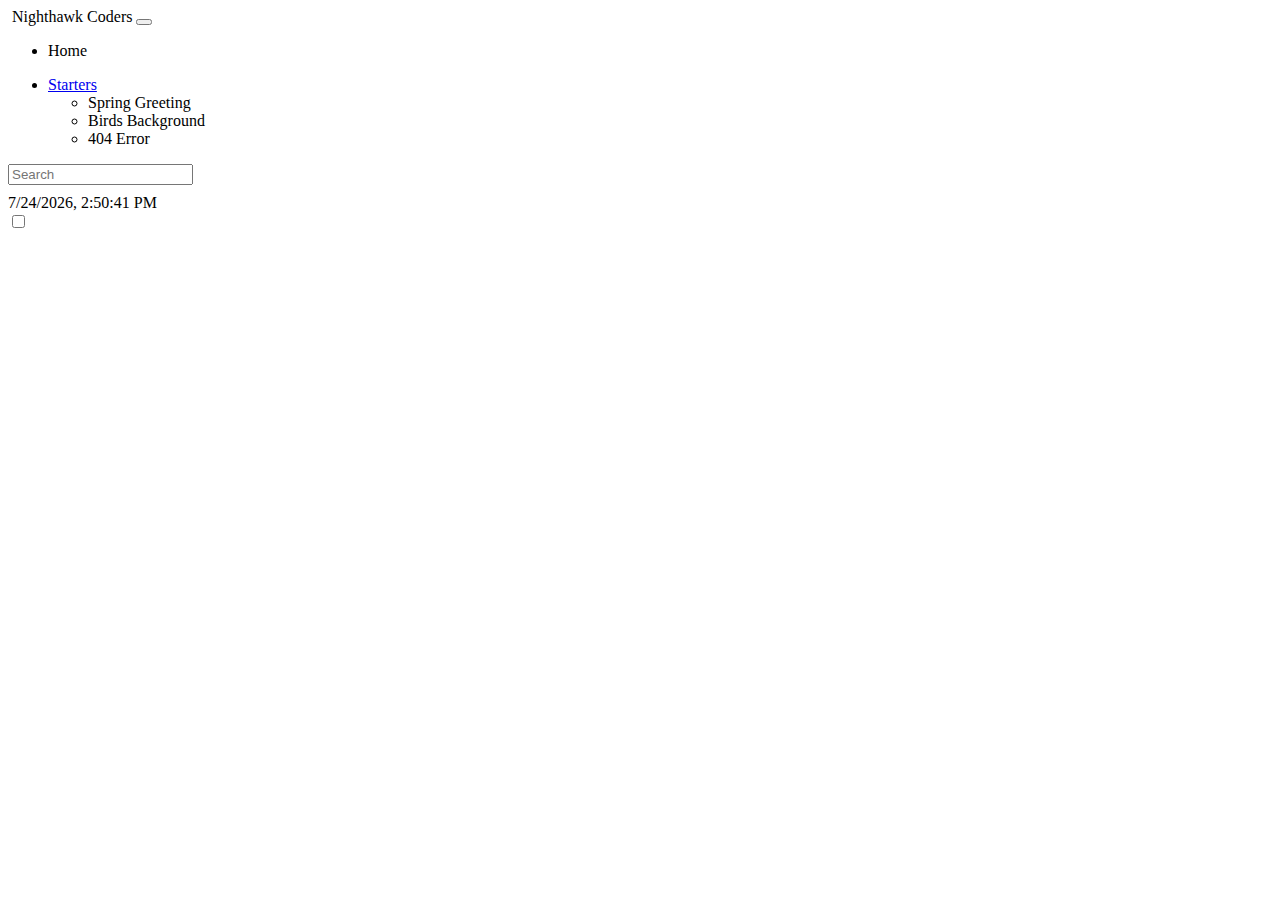
==== src/main/resources/templates/layouts/nav.html @ c7fa7520 "ckone spring boot" ====
<!DOCTYPE html>

<!-- Begin navigation fragments -->
<th:block xmlns:th="http://www.w3.org/1999/xhtml" xmlns:sec="http://www.thymeleaf.org/extras/spring-security" th:fragment="header">
    <nav class="navbar navbar-expand-lg navbar-light bg-secondary">
        <div class="container-fluid">
            <div class="btn-group">
                <img alt="" class="d-inline-block align-center"
                        src=""
                        th:src="@{/images/ncs_logo.png}"
                        height="50"
                        width="auto">
                <a class="navbar-brand" th:href="@{https://nighthawkcodingsociety.com}">Nighthawk Coders</a>
                <button class="navbar-toggler" type="button" data-bs-toggle="collapse" data-bs-target="#navbarNavDarkDropdown" aria-controls="navbarNavDarkDropdown" aria-expanded="false" aria-label="Toggle navigation">
                    <span class="navbar-toggler-icon"></span>
                </button>

                <div class="collapse navbar-collapse" id="navbarHome">
                    <ul class="navbar-nav">
                        <li class="nav-item active">
                            <a class="nav-link" th:href="@{/}">Home<span class="sr-only"></span></a>
                        </li>
                    </ul>
                </div>

                <div class="collapse navbar-collapse" id="navbarNavDarkDropdown0">
                    <ul class="navbar-nav">
                        <li class="nav-item dropdown">
                            <a class="nav-link dropdown-toggle" href="#" id="navbarDarkDropdownMenuLink0" role="button" data-bs-toggle="dropdown" aria-expanded="false">
                                Starters
                            </a>
                            <ul class="dropdown-menu dropdown-menu-dark" aria-labelledby="navbarDarkDropdownMenuLink0">
                                <li><a class="dropdown-item" th:href="@{/greet}">Spring Greeting</a></li>
                                <li><a class="dropdown-item" th:href="@{/birds}">Birds Background</a></li>
                                <li><a class="dropdown-item" th:href="@{/dne}">404 Error</a></li>
                            </ul>
                        </li>
                    </ul>
                </div>

            </div>


            <div class="btn-group">
                <!-- Search Box -->
                <div class="px-3" style="height:30px;">
                    <input id="search" type="search" placeholder="Search" aria-label="Search">
                </div>
                <!-- Clock display -->
                <div class="px-3 text-dark">
                    <span id="clock"></span>
                </div>

                <!-- Login/Logout -->
                <!--
                <th:block sec:authorize="isAnonymous()">
                    <div class="px-3">
                        <a th:href='@{/login}' class="link-dark">Login</a>
                    </div>
                </th:block>
                <th:block sec:authorize="isAuthenticated()">
                    <div class="dropdown px-3">
                        <span sec:authentication="name" class="dropdown-toggle link-dark" href="#" role="button" data-bs-toggle="dropdown" aria-expanded="false">
                        </span>
                        <ul class="dropdown-menu dropdown-menu-dark">
                            <li>
                                <div class="dropdown-item">
                                    <p style="margin-bottom:2px"><strong>ROLES:</strong></p>
                                    <p style="font-size:0.75em;margin:1px" sec:authorize="hasRole('ADMIN')">ADMIN</p>
                                    <p style="font-size:0.75em;margin:1px" sec:authorize="hasRole('TEACHER')">TEACHER</p>
                                    <p style="font-size:0.75em;margin:1px" sec:authorize="hasRole('STUDENT')">STUDENT</p>
                                </div>
                            </li>
                            <li><a class="dropdown-item active" th:href='@{/logout}'>Logout</a></li>
                        </ul>
                    </div>
                </th:block>
                -->


                <!-- Dark mode action -->
                <div class="form-check form-switch">
                    <label class="custom-control-label" for="darkSwitch"></label>
                    <input type="checkbox" onclick="darkFunction()" class="form-check-input link-dark" id="darkSwitch">
                </div>
            </div>

            <!-- Navigation bar JavaScript support -->
            <script>
                const search = document.getElementById('search');
                const google = 'https://www.google.com/search?q=site%3A+';
                const site = 'https://nighthawkcodingsociety.com';

                function submitted(event) {
                    if (event.key === 'Enter') {
                        // calculations to determine new window size at 66% of existing
                        const reduction = 0.66;  // reduce by 66%
                        const w = Math.trunc(window.innerWidth*reduction);
                        const h = Math.trunc(window.outerHeight*reduction);
                        const l = Math.trunc(window.top.screenX + ((window.innerWidth - w)/2));
                        const t = Math.trunc(window.top.screenY + ((window.outerHeight - h)/2));
                        const left = "left=" + l;
                        const top = "top=" + t;
                        const width = "width=" + w;
                        const height = "height=" + h;
                        const location = left + ", " + top + ", " + width + ", " + height

                        // setup and display window
                        event.preventDefault();
                        const url = google
                            + site
                            + '+'
                            + search.value;
                        const win = window.open(url, "CompSci A Search", location);
                        win.focus();
                    }
                }
                search.addEventListener('keypress', submitted);

                // Clock Control
                // clockElement global element set for convenience
                let clockElement = document.getElementById('clock');
                // Execute clock function on load
                clock();
                // Clock update executes on each interval set by timer
                function clock() {
                    let date = new Date();
                    clockElement.textContent = date.toLocaleString();
                }
                // Clock refresh timer, a reoccurring event
                setInterval(clock, 1000);
                // End Clock Control

                // Dark Mode Control
                // darkSwitch global element is set for convenience
                const darkSwitch=document.getElementById("darkSwitch");
                // establishes the initial state of darkSwitch on page load
                if(darkSwitch) {
                    // obtains the value of darkSwitch from localStorage
                    const darkSwitchSelected =
                        localStorage.getItem("darkSwitch") !== null &&
                        localStorage.getItem("darkSwitch") === "dark";
                    // sets the value of darkSwitch.checked to the global darkSwitch
                    darkSwitch.checked=darkSwitchSelected;
                    // if dark-mode, toggle the switch to dark-mode position
                    if (darkSwitchSelected)
                        document.body.classList.toggle("dark-mode");
                }
                // executes on each "dark mode" UI toggle
                function darkFunction() {
                    // toggles between off (standard CSS) and dark-mode (.dark-mode CSS)
                    document.body.classList.toggle("dark-mode");
                    // localStorage is used to manage darkSwitch status
                    darkSwitch.checked
                        ? localStorage.setItem("darkSwitch","dark")
                        : localStorage.removeItem("darkSwitch");
                }
                // End Dark Mode Control

            </script>
        </div>
    </nav>
</th:block>
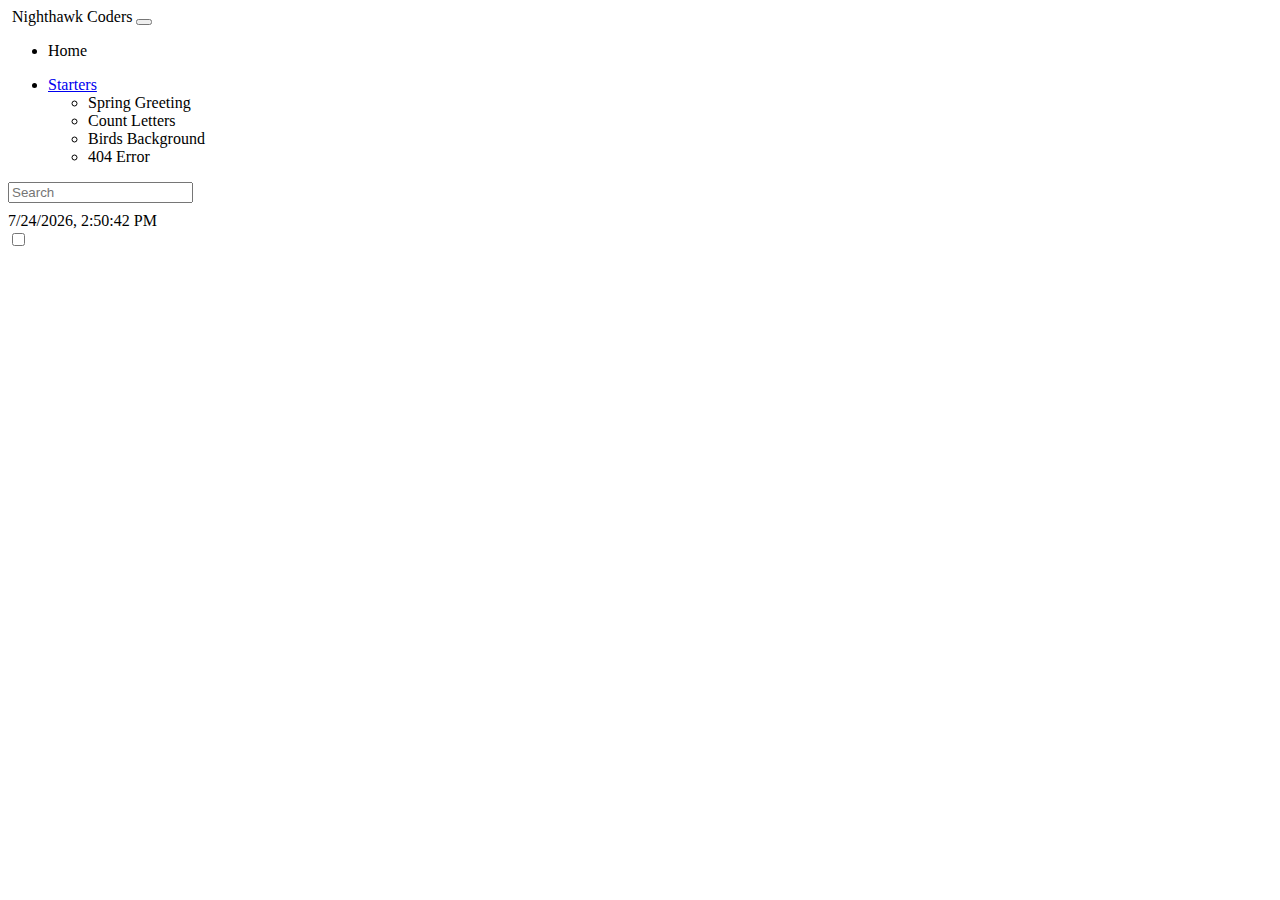
==== commit 67853dd7: "count letters backend" ====
--- a/src/main/resources/templates/layouts/nav.html
+++ b/src/main/resources/templates/layouts/nav.html
@@ -31,6 +31,7 @@
                             </a>
                             <ul class="dropdown-menu dropdown-menu-dark" aria-labelledby="navbarDarkDropdownMenuLink0">
                                 <li><a class="dropdown-item" th:href="@{/greet}">Spring Greeting</a></li>
+                                <li><a class="dropdown-item" th:href="@{/countletter}">Count Letters</a></li>
                                 <li><a class="dropdown-item" th:href="@{/birds}">Birds Background</a></li>
                                 <li><a class="dropdown-item" th:href="@{/dne}">404 Error</a></li>
                             </ul>
